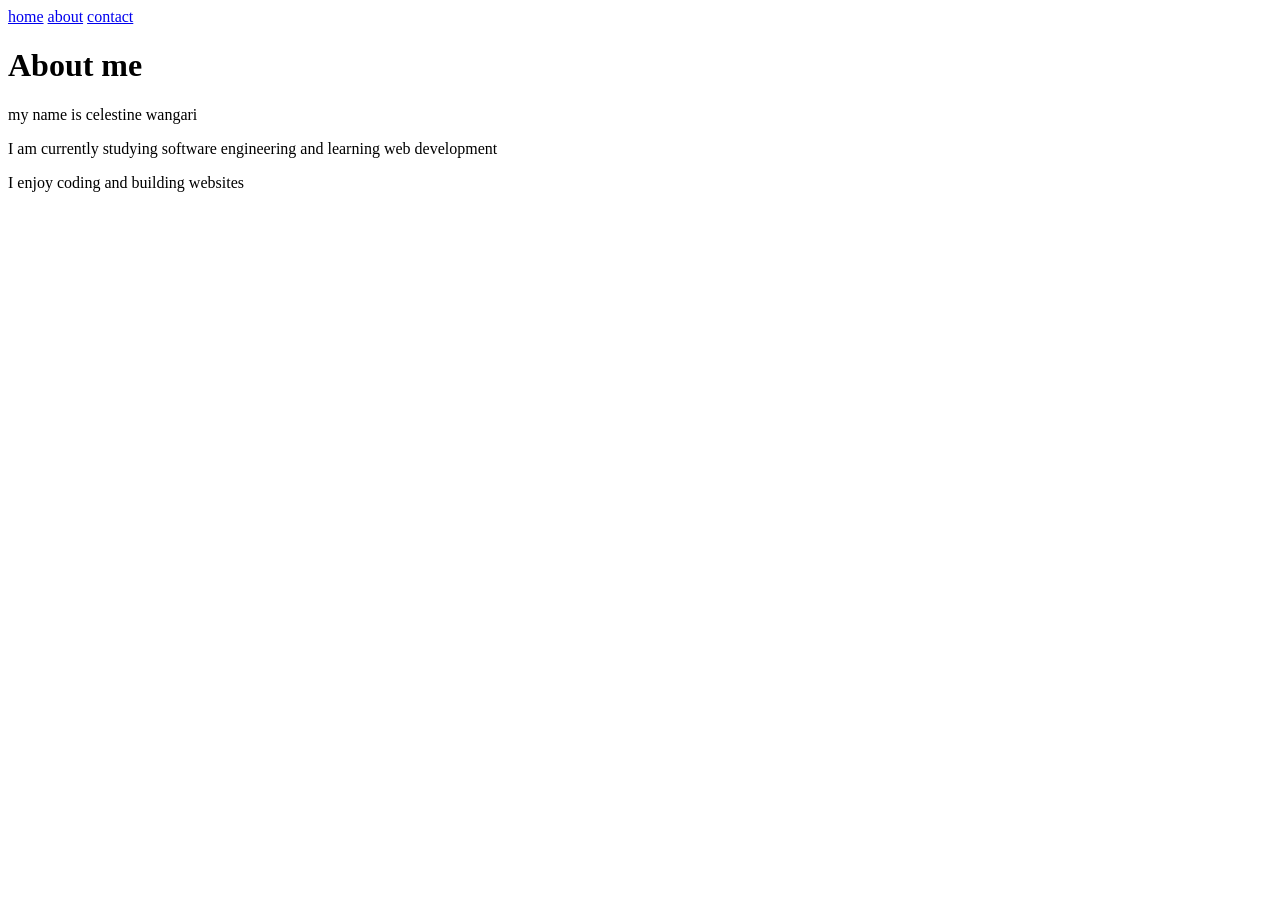
==== about.html @ 1e3396c3 "First website commit" ====
<!DOCTYPE html>
<html>
    <head>
    <title>celestine|about</title>
    </head>
<body>
    <nav>
    <a href="index.html">home</a>
    <a href="about.html">about</a>
    <a href="contact.hml">contact</a>
    </nav>
    <h1> About me</h1>
    <p> my name is celestine wangari</p>
    <P> I am currently studying software engineering and learning web development</P>
    <p> I enjoy coding and building websites</p>
</body>

</html>
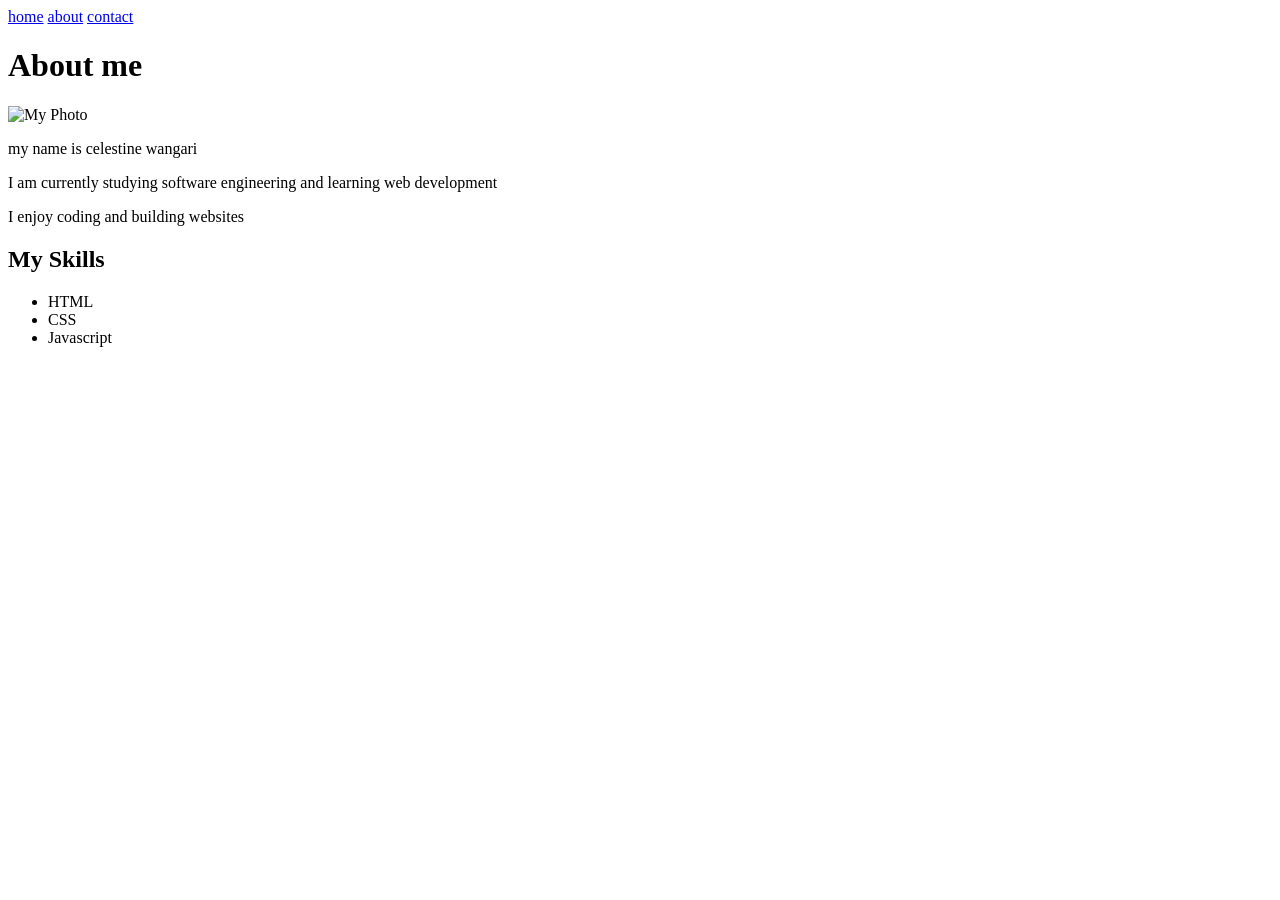
==== commit 93988cb4: "completed mentor CSS tasks" ====
--- a/about.html
+++ b/about.html
@@ -1,18 +1,26 @@
 <!DOCTYPE html>
 <html>
     <head>
+    <meta charset="UTF-8">
     <title>celestine|about</title>
     </head>
 <body>
     <nav>
-    <a href="index.html">home</a>
+    <a href="Index.html">home</a>
     <a href="about.html">about</a>
-    <a href="contact.hml">contact</a>
+    <a href="contact.html">contact</a>
     </nav>
     <h1> About me</h1>
+    <img src="myphoto.jpg"alt="My Photo"class="profile">
     <p> my name is celestine wangari</p>
     <P> I am currently studying software engineering and learning web development</P>
     <p> I enjoy coding and building websites</p>
+    <h2>My Skills</h2>
+    <ul>
+        <li>HTML</li>
+        <li>CSS</li>
+        <li>Javascript</li>
+    </ul>
 </body>
 
 </html>
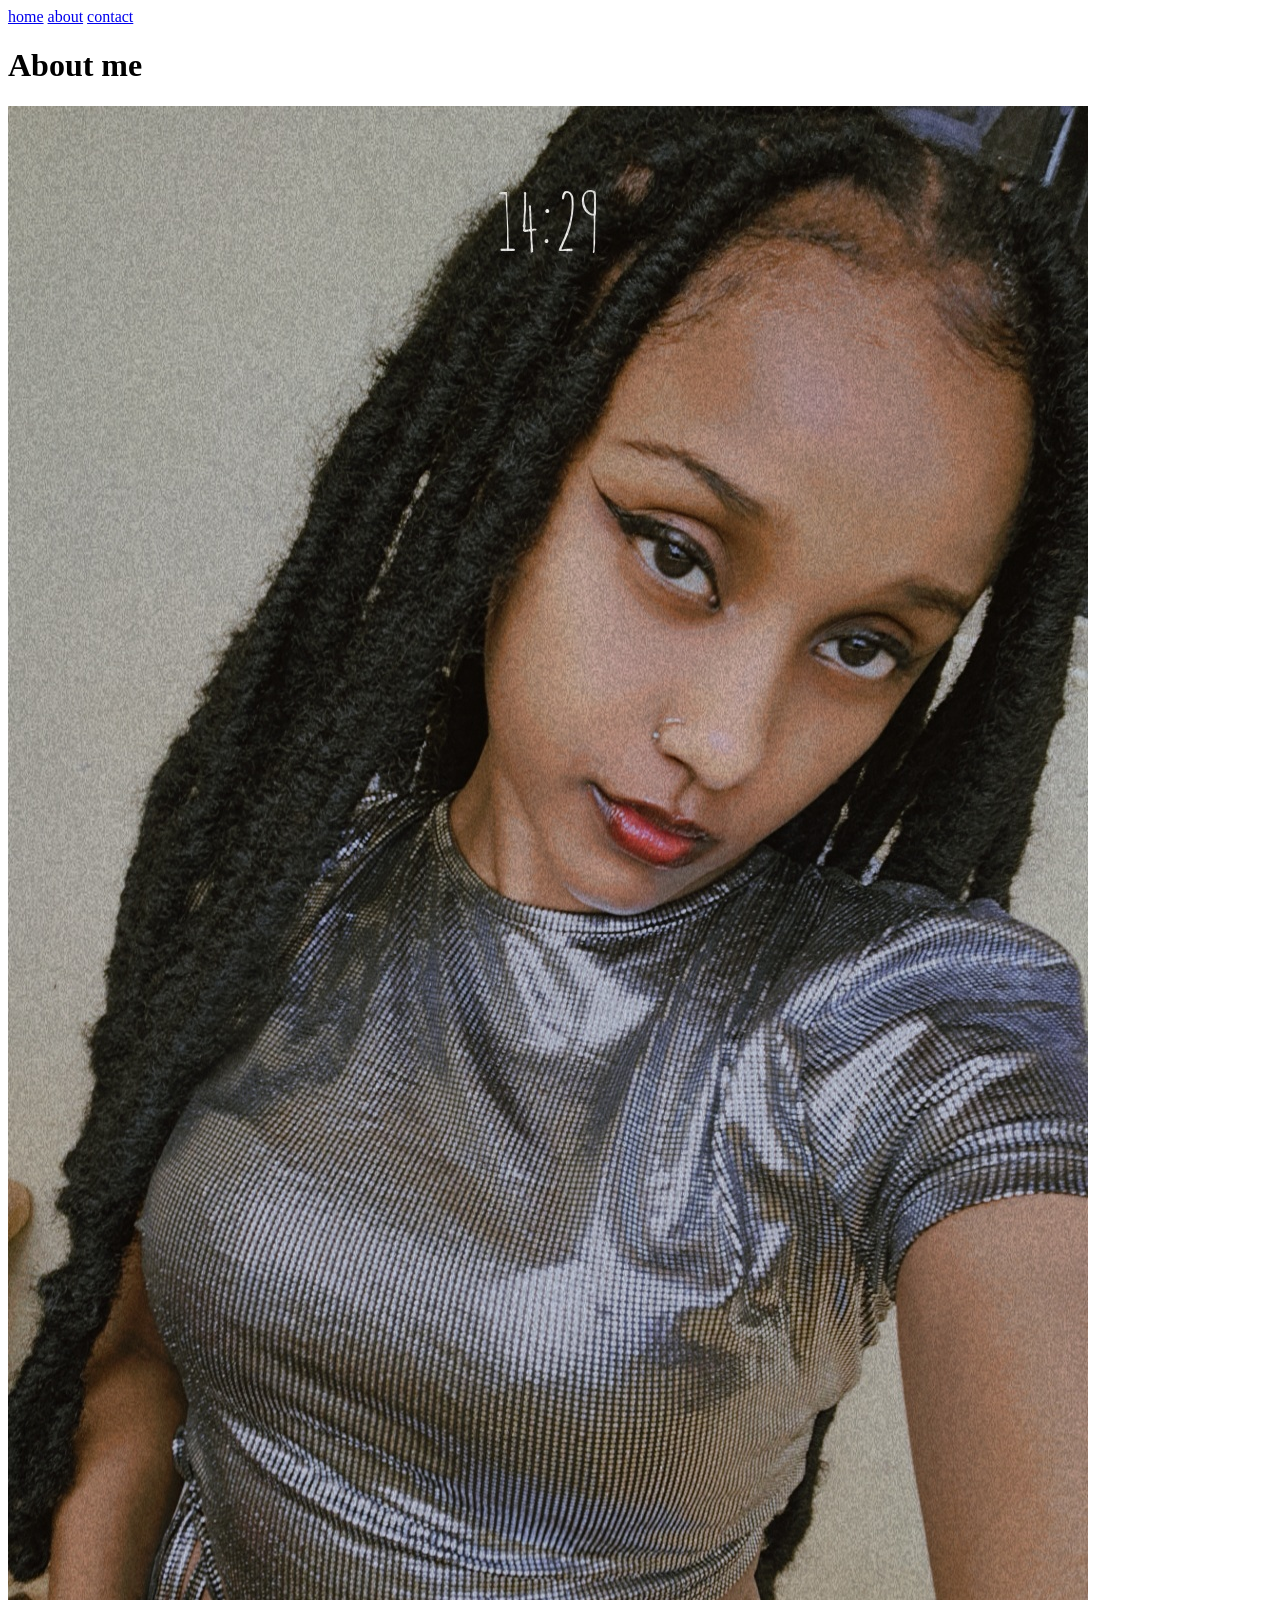
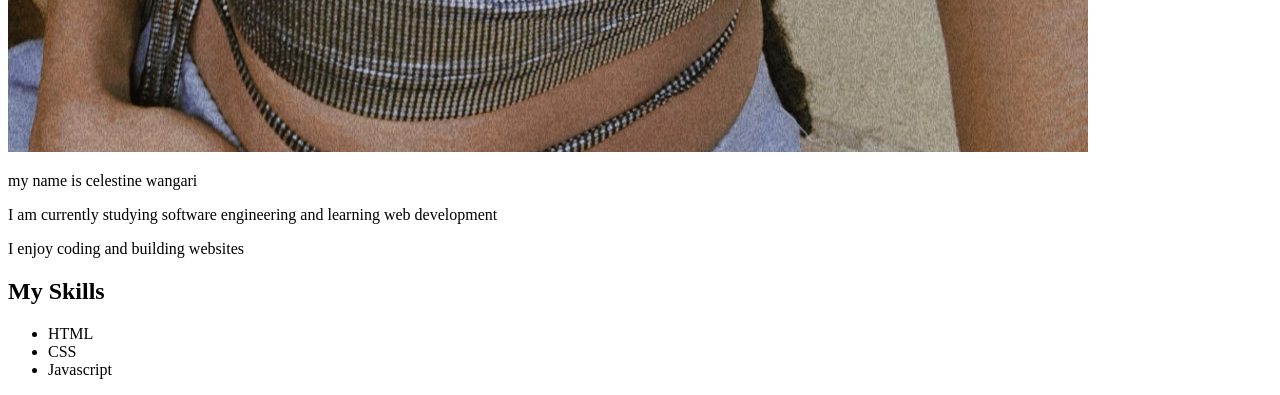
==== commit c137ca6e: "updated CSS and layout" ====
--- a/about.html
+++ b/about.html
@@ -11,7 +11,7 @@
     <a href="contact.html">contact</a>
     </nav>
     <h1> About me</h1>
-    <img src="myphoto.jpg"alt="My Photo"class="profile">
+    <img src="Snapchat-1908615969.jpg"alt="My Photo"class="profile">
     <p> my name is celestine wangari</p>
     <P> I am currently studying software engineering and learning web development</P>
     <p> I enjoy coding and building websites</p>
